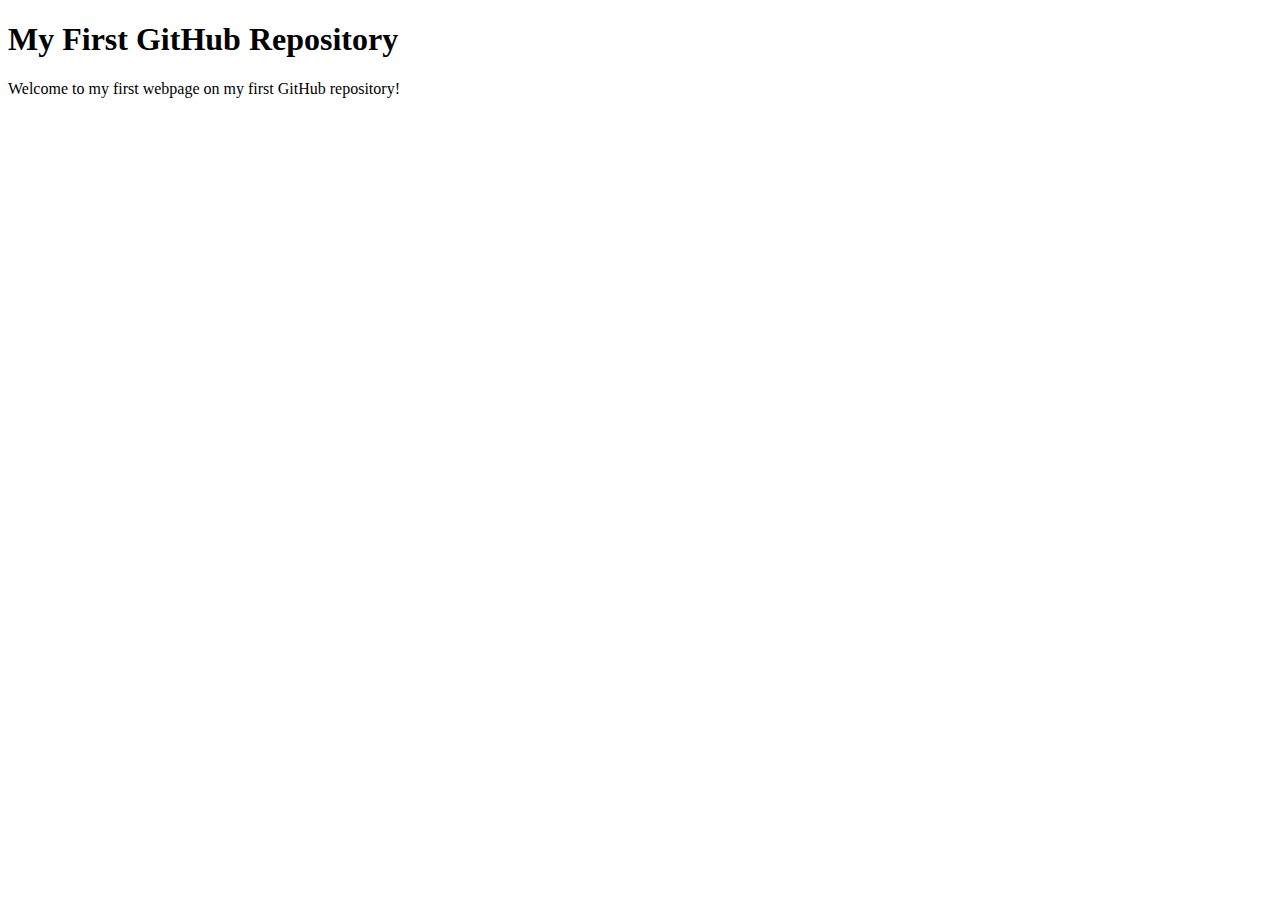
==== index.html @ 22499414 "Add files via upload" ====
<!DOCTYPE html>

<html>

    <head>
        <title>My First GitHub Repository</title>

    </head>
    
    <body>
        <header>
            <h1>My First GitHub Repository</h1>
            <p>Welcome to my first webpage on my first GitHub repository!</p>
        </header>
    </body>

</html>
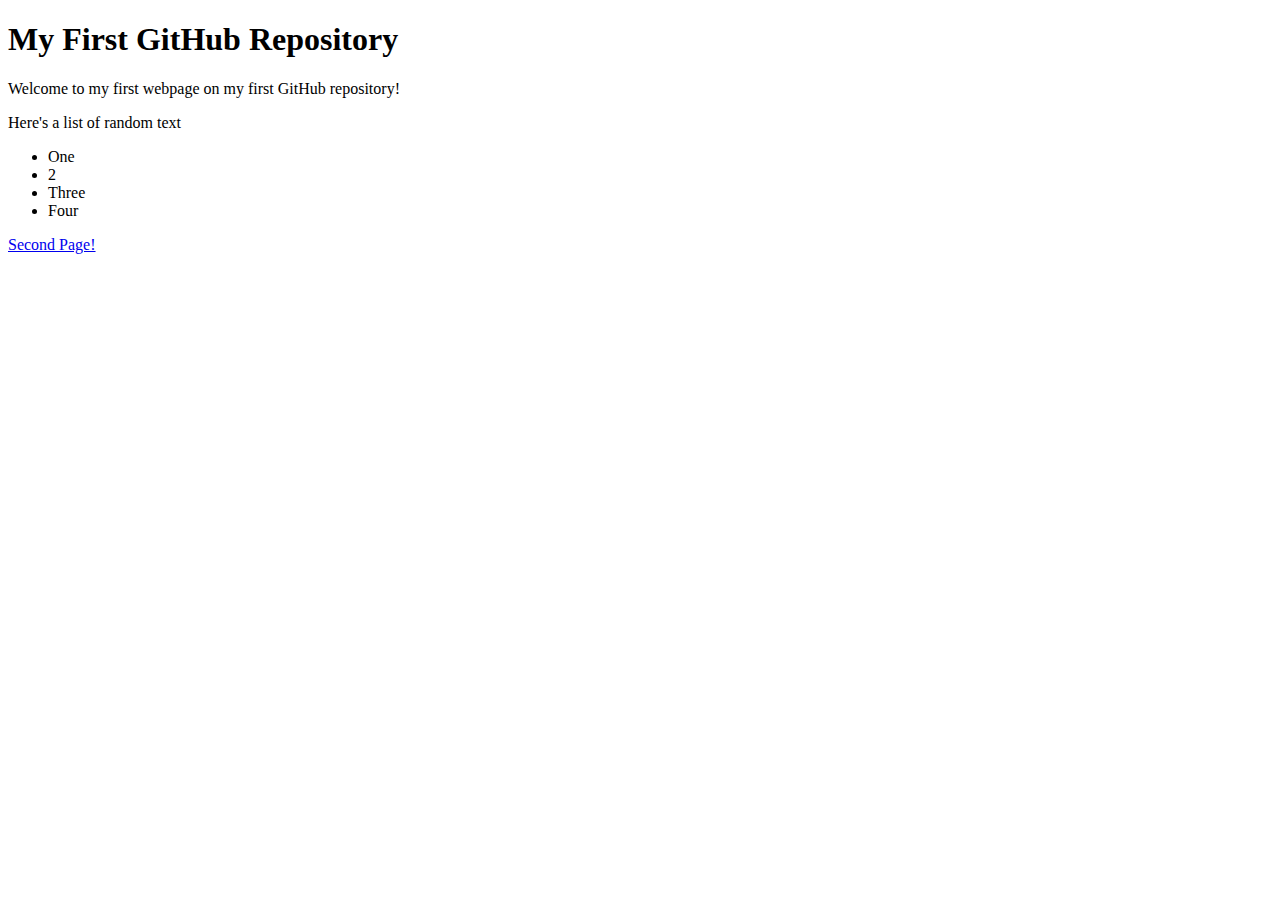
==== commit 8e37e69b: "Add files via upload" ====
--- a/index.html
+++ b/index.html
@@ -12,6 +12,17 @@
             <h1>My First GitHub Repository</h1>
             <p>Welcome to my first webpage on my first GitHub repository!</p>
         </header>
+        <section>
+            <p>Here's a list of random text</p>
+            <ul>
+                <li>One</li>
+                <li>2</li>
+                <li>Three</li>
+                <li>Four</li>
+                
+            </ul>
+            <a href="second.html" target="_blank">Second Page!</a>
+        </section>
     </body>
 
 </html>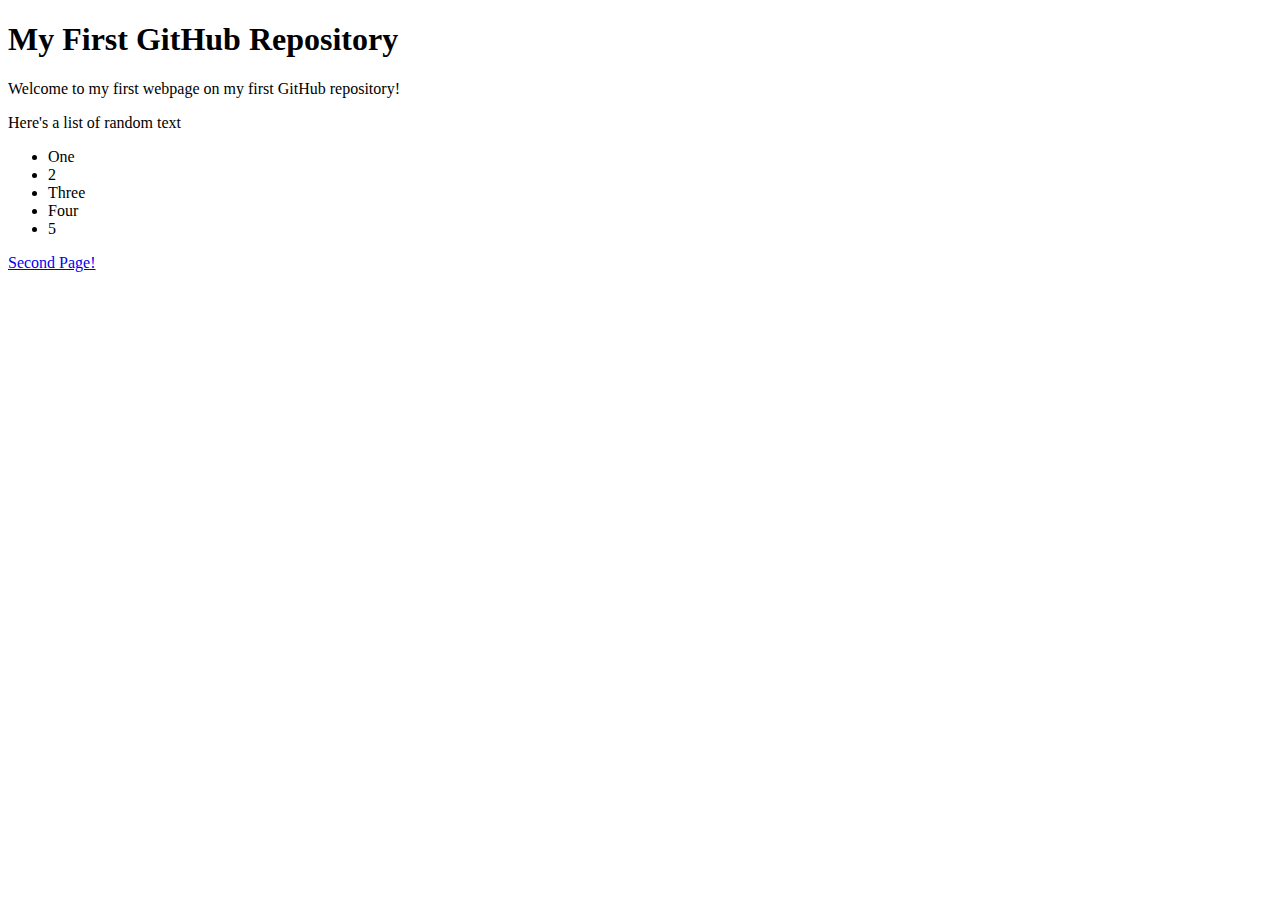
==== commit 5371b259: "Add files via upload" ====
--- a/index.html
+++ b/index.html
@@ -19,6 +19,7 @@
                 <li>2</li>
                 <li>Three</li>
                 <li>Four</li>
+                <li>5</li>
                 
             </ul>
             <a href="second.html" target="_blank">Second Page!</a>
